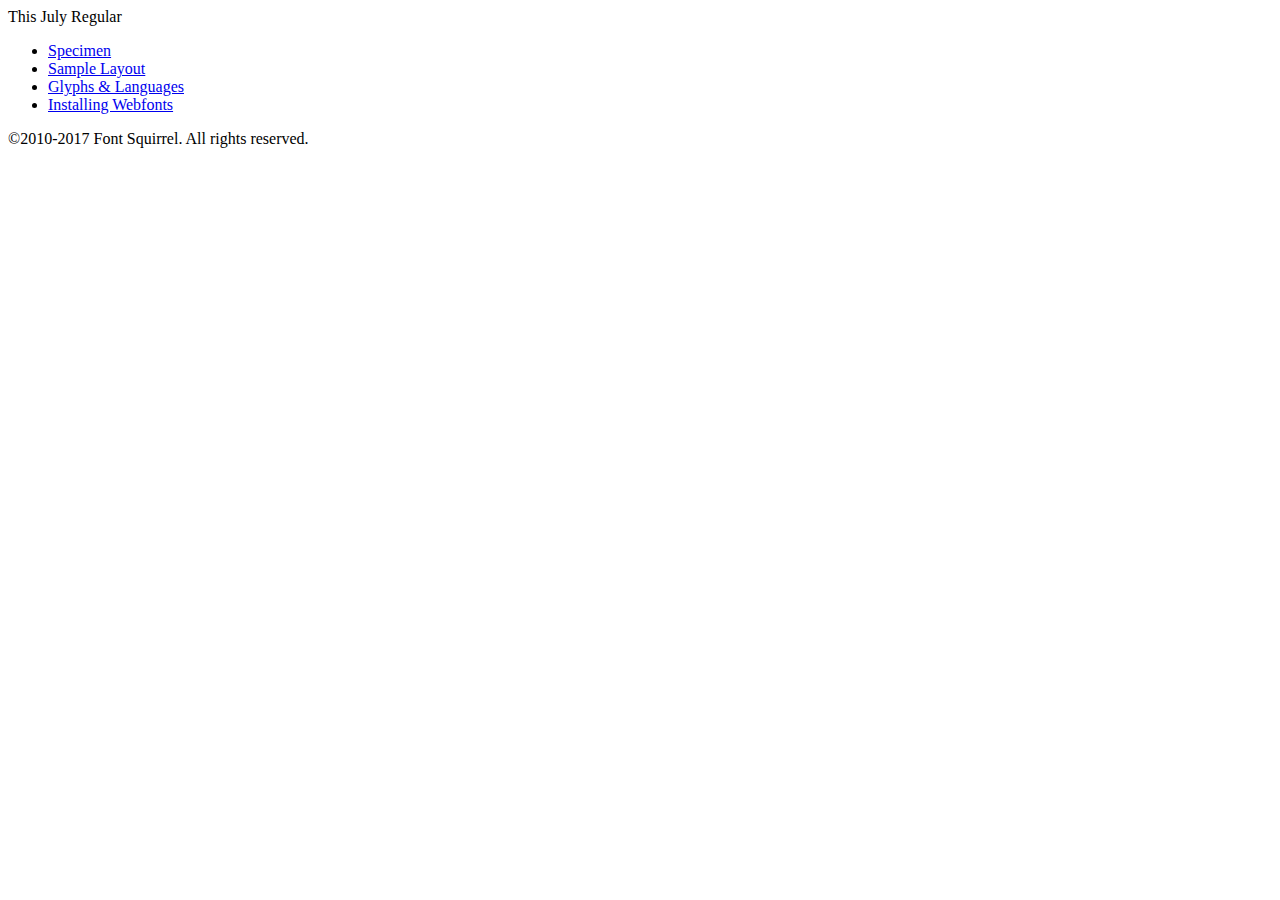
==== Adds/this_july-demo.html @ d0b8585a "Add files via upload" ====
<!DOCTYPE html PUBLIC "-//W3C//DTD XHTML 1.0 Transitional//EN"
	"http://www.w3.org/TR/xhtml1/DTD/xhtml1-transitional.dtd">

<html xmlns="http://www.w3.org/1999/xhtml" xml:lang="en" lang="en">
<head>
	<meta http-equiv="Content-Type" content="text/html; charset=utf-8" />
	<script src="http://ajax.googleapis.com/ajax/libs/jquery/1.7.2/jquery.min.js" type="text/javascript" charset="utf-8"></script>
	<script type="text/javascript">
	(function($){$.fn.easyTabs=function(option){var param=jQuery.extend({fadeSpeed:"fast",defaultContent:1,activeClass:'active'},option);$(this).each(function(){var thisId="#"+this.id;if(param.defaultContent==''){param.defaultContent=1;}
	if(typeof param.defaultContent=="number")
	{var defaultTab=$(thisId+" .tabs li:eq("+(param.defaultContent-1)+") a").attr('href').substr(1);}else{var defaultTab=param.defaultContent;}
	$(thisId+" .tabs li a").each(function(){var tabToHide=$(this).attr('href').substr(1);$("#"+tabToHide).addClass('easytabs-tab-content');});hideAll();changeContent(defaultTab);function hideAll(){$(thisId+" .easytabs-tab-content").hide();}
	function changeContent(tabId){hideAll();$(thisId+" .tabs li").removeClass(param.activeClass);$(thisId+" .tabs li a[href=#"+tabId+"]").closest('li').addClass(param.activeClass);if(param.fadeSpeed!="none")
	{$(thisId+" #"+tabId).fadeIn(param.fadeSpeed);}else{$(thisId+" #"+tabId).show();}}
	$(thisId+" .tabs li").click(function(){var tabId=$(this).find('a').attr('href').substr(1);changeContent(tabId);return false;});});}})(jQuery);
	</script>
	<link rel="stylesheet" href="specimen_files/specimen_stylesheet.css" type="text/css" charset="utf-8" />
	<link rel="stylesheet" href="stylesheet.css" type="text/css" charset="utf-8" />

	<style type="text/css">
					body{
				font-family: 'this_julyregular';
							}
		</style>

	<title>This July Regular Specimen</title>
	
	
	<script type="text/javascript" charset="utf-8">
		$(document).ready(function() {
			$('#container').easyTabs({defaultContent:1});
		});
	</script>
</head>

<body>
<div id="container">
	<div id="header">
		This July Regular	</div>
	<ul class="tabs">
		<li><a href="#specimen">Specimen</a></li>
		<li><a href="#layout">Sample Layout</a></li>
				<li><a href="#glyphs">Glyphs &amp; Languages</a></li>
		<li><a href="#installing">Installing Webfonts</a></li>
		
	</ul>
	
	<div id="main_content">

		
			<div id="specimen">
		
				<div class="section">
					<div class="grid12 firstcol">
						<div class="huge">AaBb</div>
					</div>
				</div>
		
				<div class="section">
					<div class="glyph_range">A&#x200B;B&#x200b;C&#x200b;D&#x200b;E&#x200b;F&#x200b;G&#x200b;H&#x200b;I&#x200b;J&#x200b;K&#x200b;L&#x200b;M&#x200b;N&#x200b;O&#x200b;P&#x200b;Q&#x200b;R&#x200b;S&#x200b;T&#x200b;U&#x200b;V&#x200b;W&#x200b;X&#x200b;Y&#x200b;Z&#x200b;a&#x200b;b&#x200b;c&#x200b;d&#x200b;e&#x200b;f&#x200b;g&#x200b;h&#x200b;i&#x200b;j&#x200b;k&#x200b;l&#x200b;m&#x200b;n&#x200b;o&#x200b;p&#x200b;q&#x200b;r&#x200b;s&#x200b;t&#x200b;u&#x200b;v&#x200b;w&#x200b;x&#x200b;y&#x200b;z&#x200b;1&#x200b;2&#x200b;3&#x200b;4&#x200b;5&#x200b;6&#x200b;7&#x200b;8&#x200b;9&#x200b;0&#x200b;&amp;&#x200b;.&#x200b;,&#x200b;?&#x200b;!&#x200b;&#64;&#x200b;(&#x200b;)&#x200b;#&#x200b;$&#x200b;%&#x200b;*&#x200b;+&#x200b;-&#x200b;=&#x200b;:&#x200b;;</div>
				</div>
				<div class="section">
					<div class="grid12 firstcol">
						<table class="sample_table">
							<tr><td>10</td><td class="size10">abcdefghijklmnopqrstuvwxyzABCDEFGHIJKLMNOPQRSTUVWXYZ0123456789abcdefghijklmnopqrstuvwxyzABCDEFGHIJKLMNOPQRSTUVWXYZ0123456789abcdefghijklmnopqrstuvwxyzABCDEFGHIJKLMNOPQRSTUVWXYZ</td></tr>
							<tr><td>11</td><td class="size11">abcdefghijklmnopqrstuvwxyzABCDEFGHIJKLMNOPQRSTUVWXYZ0123456789abcdefghijklmnopqrstuvwxyzABCDEFGHIJKLMNOPQRSTUVWXYZ0123456789abcdefghijklmnopqrstuvwxyzABCDEFGHIJKLMNOPQRSTUVWXYZ</td></tr>
							<tr><td>12</td><td class="size12">abcdefghijklmnopqrstuvwxyzABCDEFGHIJKLMNOPQRSTUVWXYZ0123456789abcdefghijklmnopqrstuvwxyzABCDEFGHIJKLMNOPQRSTUVWXYZ0123456789abcdefghijklmnopqrstuvwxyzABCDEFGHIJKLMNOPQRSTUVWXYZ</td></tr>
							<tr><td>13</td><td class="size13">abcdefghijklmnopqrstuvwxyzABCDEFGHIJKLMNOPQRSTUVWXYZ0123456789abcdefghijklmnopqrstuvwxyzABCDEFGHIJKLMNOPQRSTUVWXYZ0123456789abcdefghijklmnopqrstuvwxyzABCDEFGHIJKLMNOPQRSTUVWXYZ</td></tr>
							<tr><td>14</td><td class="size14">abcdefghijklmnopqrstuvwxyzABCDEFGHIJKLMNOPQRSTUVWXYZ0123456789abcdefghijklmnopqrstuvwxyzABCDEFGHIJKLMNOPQRSTUVWXYZ0123456789abcdefghijklmnopqrstuvwxyzABCDEFGHIJKLMNOPQRSTUVWXYZ</td></tr>
							<tr><td>16</td><td class="size16">abcdefghijklmnopqrstuvwxyzABCDEFGHIJKLMNOPQRSTUVWXYZ0123456789abcdefghijklmnopqrstuvwxyzABCDEFGHIJKLMNOPQRSTUVWXYZ</td></tr>
							<tr><td>18</td><td class="size18">abcdefghijklmnopqrstuvwxyzABCDEFGHIJKLMNOPQRSTUVWXYZ0123456789abcdefghijklmnopqrstuvwxyzABCDEFGHIJKLMNOPQRSTUVWXYZ</td></tr>
							<tr><td>20</td><td class="size20">abcdefghijklmnopqrstuvwxyzABCDEFGHIJKLMNOPQRSTUVWXYZ0123456789abcdefghijklmnopqrstuvwxyzABCDEFGHIJKLMNOPQRSTUVWXYZ</td></tr>
							<tr><td>24</td><td class="size24">abcdefghijklmnopqrstuvwxyzABCDEFGHIJKLMNOPQRSTUVWXYZ0123456789abcdefghijklmnopqrstuvwxyzABCDEFGHIJKLMNOPQRSTUVWXYZ</td></tr>
							<tr><td>30</td><td class="size30">abcdefghijklmnopqrstuvwxyzABCDEFGHIJKLMNOPQRSTUVWXYZ0123456789abcdefghijklmnopqrstuvwxyzABCDEFGHIJKLMNOPQRSTUVWXYZ</td></tr>
							<tr><td>36</td><td class="size36">abcdefghijklmnopqrstuvwxyzABCDEFGHIJKLMNOPQRSTUVWXYZ0123456789abcdefghijklmnopqrstuvwxyzABCDEFGHIJKLMNOPQRSTUVWXYZ</td></tr>
							<tr><td>48</td><td class="size48">abcdefghijklmnopqrstuvwxyzABCDEFGHIJKLMNOPQRSTUVWXYZ0123456789abcdefghijklmnopqrstuvwxyzABCDEFGHIJKLMNOPQRSTUVWXYZ</td></tr>
							<tr><td>60</td><td class="size60">abcdefghijklmnopqrstuvwxyzABCDEFGHIJKLMNOPQRSTUVWXYZ0123456789abcdefghijklmnopqrstuvwxyzABCDEFGHIJKLMNOPQRSTUVWXYZ</td></tr>
							<tr><td>72</td><td class="size72">abcdefghijklmnopqrstuvwxyzABCDEFGHIJKLMNOPQRSTUVWXYZ0123456789abcdefghijklmnopqrstuvwxyzABCDEFGHIJKLMNOPQRSTUVWXYZ</td></tr>
							<tr><td>90</td><td class="size90">abcdefghijklmnopqrstuvwxyzABCDEFGHIJKLMNOPQRSTUVWXYZ0123456789abcdefghijklmnopqrstuvwxyzABCDEFGHIJKLMNOPQRSTUVWXYZ</td></tr>
						</table>
				
					</div>
			
				</div>
		
		
		
								<div class="section" id="bodycomparison">


										<div id="xheight">
				<div class="fontbody">&#x25FC;&#x25FC;&#x25FC;&#x25FC;&#x25FC;&#x25FC;&#x25FC;&#x25FC;&#x25FC;&#x25FC;&#x25FC;&#x25FC;&#x25FC;&#x25FC;&#x25FC;&#x25FC;&#x25FC;&#x25FC;&#x25FC;&#x25FC;&#x25FC;&#x25FC;&#x25FC;&#x25FC;&#x25FC;&#x25FC;&#x25FC;&#x25FC;&#x25FC;&#x25FC;&#x25FC;&#x25FC;&#x25FC;&#x25FC;&#x25FC;&#x25FC;&#x25FC;&#x25FC;&#x25FC;&#x25FC;&#x25FC;&#x25FC;&#x25FC;&#x25FC;&#x25FC;&#x25FC;&#x25FC;&#x25FC;&#x25FC;&#x25FC;&#x25FC;&#x25FC;&#x25FC;&#x25FC;&#x25FC;&#x25FC;&#x25FC;&#x25FC;&#x25FC;&#x25FC;&#x25FC;&#x25FC;&#x25FC;&#x25FC;&#x25FC;&#x25FC;&#x25FC;&#x25FC;&#x25FC;&#x25FC;&#x25FC;&#x25FC;&#x25FC;&#x25FC;&#x25FC;&#x25FC;&#x25FC;&#x25FC;&#x25FC;&#x25FC;&#x25FC;&#x25FC;&#x25FC;&#x25FC;&#x25FC;&#x25FC;&#x25FC;&#x25FC;&#x25FC;&#x25FC;&#x25FC;&#x25FC;&#x25FC;&#x25FC;&#x25FC;&#x25FC;&#x25FC;&#x25FC;&#x25FC;body</div><div class="arialbody">body</div><div class="verdanabody">body</div><div class="georgiabody">body</div></div>
										<div class="fontbody" style="z-index:1">
											body<span>This July Regular</span>
										</div>
										<div class="arialbody" style="z-index:1">
											body<span>Arial</span>
										</div>
										<div class="verdanabody" style="z-index:1">
											body<span>Verdana</span>
										</div>
										<div class="georgiabody" style="z-index:1">
											body<span>Georgia</span>
										</div>



								</div>
		
		
				<div class="section psample psample_row1" id="">
					
					<div class="grid2 firstcol">
						<p class="size10"><span>10.</span>Aenean lacinia bibendum nulla sed consectetur. Fusce dapibus, tellus ac cursus commodo, tortor mauris condimentum nibh, ut fermentum massa justo sit amet risus. Nullam id dolor id nibh ultricies vehicula ut id elit. Cum sociis natoque penatibus et magnis dis parturient montes, nascetur ridiculus mus. Nulla vitae elit libero, a pharetra augue.</p>
			
					</div>
					<div class="grid3">
						<p class="size11"><span>11.</span>Aenean lacinia bibendum nulla sed consectetur. Fusce dapibus, tellus ac cursus commodo, tortor mauris condimentum nibh, ut fermentum massa justo sit amet risus. Nullam id dolor id nibh ultricies vehicula ut id elit. Cum sociis natoque penatibus et magnis dis parturient montes, nascetur ridiculus mus. Nulla vitae elit libero, a pharetra augue.</p>
			
					</div>
					<div class="grid3">
						<p class="size12"><span>12.</span>Aenean lacinia bibendum nulla sed consectetur. Fusce dapibus, tellus ac cursus commodo, tortor mauris condimentum nibh, ut fermentum massa justo sit amet risus. Nullam id dolor id nibh ultricies vehicula ut id elit. Cum sociis natoque penatibus et magnis dis parturient montes, nascetur ridiculus mus. Nulla vitae elit libero, a pharetra augue.</p>
			
					</div>
					<div class="grid4">
						<p class="size13"><span>13.</span>Aenean lacinia bibendum nulla sed consectetur. Fusce dapibus, tellus ac cursus commodo, tortor mauris condimentum nibh, ut fermentum massa justo sit amet risus. Nullam id dolor id nibh ultricies vehicula ut id elit. Cum sociis natoque penatibus et magnis dis parturient montes, nascetur ridiculus mus. Nulla vitae elit libero, a pharetra augue.</p>
			
					</div>
					<div class="white_blend"></div>
					
				</div>
				<div class="section psample psample_row2" id="">
					<div class="grid3 firstcol">
						<p class="size14"><span>14.</span>Aenean lacinia bibendum nulla sed consectetur. Fusce dapibus, tellus ac cursus commodo, tortor mauris condimentum nibh, ut fermentum massa justo sit amet risus. Nullam id dolor id nibh ultricies vehicula ut id elit. Cum sociis natoque penatibus et magnis dis parturient montes, nascetur ridiculus mus. Nulla vitae elit libero, a pharetra augue.</p>
			
					</div>
					<div class="grid4">
						<p class="size16"><span>16.</span>Aenean lacinia bibendum nulla sed consectetur. Fusce dapibus, tellus ac cursus commodo, tortor mauris condimentum nibh, ut fermentum massa justo sit amet risus. Nullam id dolor id nibh ultricies vehicula ut id elit. Cum sociis natoque penatibus et magnis dis parturient montes, nascetur ridiculus mus. Nulla vitae elit libero, a pharetra augue.</p>
			
					</div>
					<div class="grid5">
						<p class="size18"><span>18.</span>Aenean lacinia bibendum nulla sed consectetur. Fusce dapibus, tellus ac cursus commodo, tortor mauris condimentum nibh, ut fermentum massa justo sit amet risus. Nullam id dolor id nibh ultricies vehicula ut id elit. Cum sociis natoque penatibus et magnis dis parturient montes, nascetur ridiculus mus. Nulla vitae elit libero, a pharetra augue.</p>
			
					</div>

					<div class="white_blend"></div>

				</div>
				
				<div class="section psample psample_row3" id="">
					<div class="grid5 firstcol">
						<p class="size20"><span>20.</span>Aenean lacinia bibendum nulla sed consectetur. Fusce dapibus, tellus ac cursus commodo, tortor mauris condimentum nibh, ut fermentum massa justo sit amet risus. Nullam id dolor id nibh ultricies vehicula ut id elit. Cum sociis natoque penatibus et magnis dis parturient montes, nascetur ridiculus mus. Nulla vitae elit libero, a pharetra augue.</p>
					</div>
					<div class="grid7">
						<p class="size24"><span>24.</span>Aenean lacinia bibendum nulla sed consectetur. Fusce dapibus, tellus ac cursus commodo, tortor mauris condimentum nibh, ut fermentum massa justo sit amet risus. Nullam id dolor id nibh ultricies vehicula ut id elit. Cum sociis natoque penatibus et magnis dis parturient montes, nascetur ridiculus mus. Nulla vitae elit libero, a pharetra augue.</p>
					</div>
					
					<div class="white_blend"></div>
					
				</div>
				
				<div class="section psample psample_row4" id="">
					<div class="grid12 firstcol">
						<p class="size30"><span>30.</span>Aenean lacinia bibendum nulla sed consectetur. Fusce dapibus, tellus ac cursus commodo, tortor mauris condimentum nibh, ut fermentum massa justo sit amet risus. Nullam id dolor id nibh ultricies vehicula ut id elit. Cum sociis natoque penatibus et magnis dis parturient montes, nascetur ridiculus mus. Nulla vitae elit libero, a pharetra augue.</p>
					</div>
					<div class="white_blend"></div>
					
				</div>
				
				
				
				<div class="section psample psample_row1 fullreverse">
					<div class="grid2 firstcol">
						<p class="size10"><span>10.</span>Aenean lacinia bibendum nulla sed consectetur. Fusce dapibus, tellus ac cursus commodo, tortor mauris condimentum nibh, ut fermentum massa justo sit amet risus. Nullam id dolor id nibh ultricies vehicula ut id elit. Cum sociis natoque penatibus et magnis dis parturient montes, nascetur ridiculus mus. Nulla vitae elit libero, a pharetra augue.</p>
			
					</div>
					<div class="grid3">
						<p class="size11"><span>11.</span>Aenean lacinia bibendum nulla sed consectetur. Fusce dapibus, tellus ac cursus commodo, tortor mauris condimentum nibh, ut fermentum massa justo sit amet risus. Nullam id dolor id nibh ultricies vehicula ut id elit. Cum sociis natoque penatibus et magnis dis parturient montes, nascetur ridiculus mus. Nulla vitae elit libero, a pharetra augue.</p>
			
					</div>
					<div class="grid3">
						<p class="size12"><span>12.</span>Aenean lacinia bibendum nulla sed consectetur. Fusce dapibus, tellus ac cursus commodo, tortor mauris condimentum nibh, ut fermentum massa justo sit amet risus. Nullam id dolor id nibh ultricies vehicula ut id elit. Cum sociis natoque penatibus et magnis dis parturient montes, nascetur ridiculus mus. Nulla vitae elit libero, a pharetra augue.</p>
			
					</div>
					<div class="grid4">
						<p class="size13"><span>13.</span>Aenean lacinia bibendum nulla sed consectetur. Fusce dapibus, tellus ac cursus commodo, tortor mauris condimentum nibh, ut fermentum massa justo sit amet risus. Nullam id dolor id nibh ultricies vehicula ut id elit. Cum sociis natoque penatibus et magnis dis parturient montes, nascetur ridiculus mus. Nulla vitae elit libero, a pharetra augue.</p>
			
					</div>
					<div class="black_blend"></div>
					
				</div>
				
				<div class="section psample psample_row2 fullreverse">
					<div class="grid3 firstcol">
						<p class="size14"><span>14.</span>Aenean lacinia bibendum nulla sed consectetur. Fusce dapibus, tellus ac cursus commodo, tortor mauris condimentum nibh, ut fermentum massa justo sit amet risus. Nullam id dolor id nibh ultricies vehicula ut id elit. Cum sociis natoque penatibus et magnis dis parturient montes, nascetur ridiculus mus. Nulla vitae elit libero, a pharetra augue.</p>
			
					</div>
					<div class="grid4">
						<p class="size16"><span>16.</span>Aenean lacinia bibendum nulla sed consectetur. Fusce dapibus, tellus ac cursus commodo, tortor mauris condimentum nibh, ut fermentum massa justo sit amet risus. Nullam id dolor id nibh ultricies vehicula ut id elit. Cum sociis natoque penatibus et magnis dis parturient montes, nascetur ridiculus mus. Nulla vitae elit libero, a pharetra augue.</p>
			
					</div>
					<div class="grid5">
						<p class="size18"><span>18.</span>Aenean lacinia bibendum nulla sed consectetur. Fusce dapibus, tellus ac cursus commodo, tortor mauris condimentum nibh, ut fermentum massa justo sit amet risus. Nullam id dolor id nibh ultricies vehicula ut id elit. Cum sociis natoque penatibus et magnis dis parturient montes, nascetur ridiculus mus. Nulla vitae elit libero, a pharetra augue.</p>
			
					</div>
					<div class="black_blend"></div>

				</div>
				
				<div class="section psample fullreverse psample_row3" id="">
					<div class="grid5 firstcol">
						<p class="size20"><span>20.</span>Aenean lacinia bibendum nulla sed consectetur. Fusce dapibus, tellus ac cursus commodo, tortor mauris condimentum nibh, ut fermentum massa justo sit amet risus. Nullam id dolor id nibh ultricies vehicula ut id elit. Cum sociis natoque penatibus et magnis dis parturient montes, nascetur ridiculus mus. Nulla vitae elit libero, a pharetra augue.</p>
					</div>
					<div class="grid7">
						<p class="size24"><span>24.</span>Aenean lacinia bibendum nulla sed consectetur. Fusce dapibus, tellus ac cursus commodo, tortor mauris condimentum nibh, ut fermentum massa justo sit amet risus. Nullam id dolor id nibh ultricies vehicula ut id elit. Cum sociis natoque penatibus et magnis dis parturient montes, nascetur ridiculus mus. Nulla vitae elit libero, a pharetra augue.</p>
					</div>
					
					<div class="black_blend"></div>
					
				</div>
				
				<div class="section psample fullreverse psample_row4" id="" style="border-bottom: 20px #000 solid;">
					<div class="grid12 firstcol">
						<p class="size30"><span>30.</span>Aenean lacinia bibendum nulla sed consectetur. Fusce dapibus, tellus ac cursus commodo, tortor mauris condimentum nibh, ut fermentum massa justo sit amet risus. Nullam id dolor id nibh ultricies vehicula ut id elit. Cum sociis natoque penatibus et magnis dis parturient montes, nascetur ridiculus mus. Nulla vitae elit libero, a pharetra augue.</p>
					</div>
					<div class="black_blend"></div>
					
				</div>
				
				
				
				
			</div>
			
			<div id="layout">
				
				<div class="section">
					
					<div class="grid12 firstcol">
						<h1>Lorem Ipsum Dolor</h1>
						<h2>Etiam porta sem malesuada magna mollis euismod</h2>
						
						<p class="byline">By <a href="#link">Aenean Lacinia</a></p>
					</div>
				</div>
				<div class="section">
					<div class="grid8 firstcol">
						<p class="large">Donec sed odio dui. Morbi leo risus, porta ac consectetur ac, vestibulum at eros. Fusce dapibus, tellus ac cursus commodo, tortor mauris condimentum nibh, ut fermentum massa justo sit amet risus. </p>

						
						<h3>Pellentesque ornare sem</h3>

						<p>Maecenas sed diam eget risus varius blandit sit amet non magna. Maecenas faucibus mollis interdum. Donec ullamcorper nulla non metus auctor fringilla. Nullam id dolor id nibh ultricies vehicula ut id elit. Nullam id dolor id nibh ultricies vehicula ut id elit. </p>

						<p>Aenean eu leo quam. Pellentesque ornare sem lacinia quam venenatis vestibulum. Lorem ipsum dolor sit amet, consectetur adipiscing elit. Cum sociis natoque penatibus et magnis dis parturient montes, nascetur ridiculus mus. </p>

						<p>Nulla vitae elit libero, a pharetra augue. Praesent commodo cursus magna, vel scelerisque nisl consectetur et. Aenean lacinia bibendum nulla sed consectetur. </p>

						<p>Nullam quis risus eget urna mollis ornare vel eu leo. Nullam quis risus eget urna mollis ornare vel eu leo. Maecenas sed diam eget risus varius blandit sit amet non magna. Donec ullamcorper nulla non metus auctor fringilla. </p>

						<h3>Cras mattis consectetur</h3>

						<p>Aenean eu leo quam. Pellentesque ornare sem lacinia quam venenatis vestibulum. Aenean lacinia bibendum nulla sed consectetur. Integer posuere erat a ante venenatis dapibus posuere velit aliquet. Cras mattis consectetur purus sit amet fermentum. </p>

						<p>Nullam id dolor id nibh ultricies vehicula ut id elit. Nullam quis risus eget urna mollis ornare vel eu leo. Cras mattis consectetur purus sit amet fermentum.</p>
					</div>
					
					<div class="grid4 sidebar">
						
						<div class="box reverse">
							<p class="last">Nullam quis risus eget urna mollis ornare vel eu leo. Donec ullamcorper nulla non metus auctor fringilla. Cras mattis consectetur purus sit amet fermentum. Sed posuere consectetur est at lobortis. Lorem ipsum dolor sit amet, consectetur adipiscing elit. </p>
						</div>
						
						<p class="caption">Maecenas sed diam eget risus varius.</p>

						<p>Vestibulum id ligula porta felis euismod semper. Integer posuere erat a ante venenatis dapibus posuere velit aliquet. Vestibulum id ligula porta felis euismod semper. Sed posuere consectetur est at lobortis. Maecenas sed diam eget risus varius blandit sit amet non magna. Fusce dapibus, tellus ac cursus commodo, tortor mauris condimentum nibh, ut fermentum massa justo sit amet risus. </p>

					

						<p>Duis mollis, est non commodo luctus, nisi erat porttitor ligula, eget lacinia odio sem nec elit. Aenean lacinia bibendum nulla sed consectetur. Vivamus sagittis lacus vel augue laoreet rutrum faucibus dolor auctor. Aenean lacinia bibendum nulla sed consectetur. Nullam quis risus eget urna mollis ornare vel eu leo. </p>

						<p>Praesent commodo cursus magna, vel scelerisque nisl consectetur et. Donec ullamcorper nulla non metus auctor fringilla. Maecenas faucibus mollis interdum. Fusce dapibus, tellus ac cursus commodo, tortor mauris condimentum nibh, ut fermentum massa justo sit amet risus. </p>

					</div>
				</div>
				
			</div>


			



		<div id="glyphs">
			<div class="section">
				<div class="grid12 firstcol">
			
				<h1>Language Support</h1>
				<p>The subset of This July Regular in this kit supports the following languages:<br />
			
					English, Arrernte, Bislama, Cebuano, Fijian, Gilbertese, Hmong, Ibanag, Iloko_ilokano, Interglossa_glosa, Interlingua, Lojban, Norfolk_pitcairnese, Oromo, Rotokas, Seychelles_creole, Shona, Somali, Southern_ndebele, Swahili, Swati_swazi, Tok_pisin, Warlpiri, Xhosa, Zulu, Latinbasic, Ubasic, Demo				</p>
				<h1>Glyph Chart</h1>
				<p>The subset of This July Regular in this kit includes all the glyphs listed below. Unicode entities are included above each glyph to help you insert individual characters into your layout.</p>
				<div id="glyph_chart">
			
																														 <div><p>&amp;#13;</p>&#13;</div>
																				 <div><p>&amp;#32;</p>&#32;</div>
																				 <div><p>&amp;#33;</p>&#33;</div>
																				 <div><p>&amp;#34;</p>&#34;</div>
																				 <div><p>&amp;#35;</p>&#35;</div>
																				 <div><p>&amp;#36;</p>&#36;</div>
																				 <div><p>&amp;#37;</p>&#37;</div>
																				 <div><p>&amp;#38;</p>&#38;</div>
																				 <div><p>&amp;#39;</p>&#39;</div>
																				 <div><p>&amp;#40;</p>&#40;</div>
																				 <div><p>&amp;#41;</p>&#41;</div>
																				 <div><p>&amp;#42;</p>&#42;</div>
																				 <div><p>&amp;#43;</p>&#43;</div>
																				 <div><p>&amp;#44;</p>&#44;</div>
																				 <div><p>&amp;#45;</p>&#45;</div>
																				 <div><p>&amp;#46;</p>&#46;</div>
																				 <div><p>&amp;#47;</p>&#47;</div>
																				 <div><p>&amp;#48;</p>&#48;</div>
																				 <div><p>&amp;#49;</p>&#49;</div>
																				 <div><p>&amp;#50;</p>&#50;</div>
																				 <div><p>&amp;#51;</p>&#51;</div>
																				 <div><p>&amp;#52;</p>&#52;</div>
																				 <div><p>&amp;#53;</p>&#53;</div>
																				 <div><p>&amp;#54;</p>&#54;</div>
																				 <div><p>&amp;#55;</p>&#55;</div>
																				 <div><p>&amp;#56;</p>&#56;</div>
																				 <div><p>&amp;#57;</p>&#57;</div>
																				 <div><p>&amp;#58;</p>&#58;</div>
																				 <div><p>&amp;#59;</p>&#59;</div>
																				 <div><p>&amp;#60;</p>&#60;</div>
																				 <div><p>&amp;#61;</p>&#61;</div>
																				 <div><p>&amp;#62;</p>&#62;</div>
																				 <div><p>&amp;#63;</p>&#63;</div>
																				 <div><p>&amp;#64;</p>&#64;</div>
																				 <div><p>&amp;#65;</p>&#65;</div>
																				 <div><p>&amp;#66;</p>&#66;</div>
																				 <div><p>&amp;#67;</p>&#67;</div>
																				 <div><p>&amp;#68;</p>&#68;</div>
																				 <div><p>&amp;#69;</p>&#69;</div>
																				 <div><p>&amp;#70;</p>&#70;</div>
																				 <div><p>&amp;#71;</p>&#71;</div>
																				 <div><p>&amp;#72;</p>&#72;</div>
																				 <div><p>&amp;#73;</p>&#73;</div>
																				 <div><p>&amp;#74;</p>&#74;</div>
																				 <div><p>&amp;#75;</p>&#75;</div>
																				 <div><p>&amp;#76;</p>&#76;</div>
																				 <div><p>&amp;#77;</p>&#77;</div>
																				 <div><p>&amp;#78;</p>&#78;</div>
																				 <div><p>&amp;#79;</p>&#79;</div>
																				 <div><p>&amp;#80;</p>&#80;</div>
																				 <div><p>&amp;#81;</p>&#81;</div>
																				 <div><p>&amp;#82;</p>&#82;</div>
																				 <div><p>&amp;#83;</p>&#83;</div>
																				 <div><p>&amp;#84;</p>&#84;</div>
																				 <div><p>&amp;#85;</p>&#85;</div>
																				 <div><p>&amp;#86;</p>&#86;</div>
																				 <div><p>&amp;#87;</p>&#87;</div>
																				 <div><p>&amp;#88;</p>&#88;</div>
																				 <div><p>&amp;#89;</p>&#89;</div>
																				 <div><p>&amp;#90;</p>&#90;</div>
																				 <div><p>&amp;#91;</p>&#91;</div>
																				 <div><p>&amp;#92;</p>&#92;</div>
																				 <div><p>&amp;#93;</p>&#93;</div>
																				 <div><p>&amp;#94;</p>&#94;</div>
																				 <div><p>&amp;#95;</p>&#95;</div>
																				 <div><p>&amp;#96;</p>&#96;</div>
																				 <div><p>&amp;#97;</p>&#97;</div>
																				 <div><p>&amp;#98;</p>&#98;</div>
																				 <div><p>&amp;#99;</p>&#99;</div>
																				 <div><p>&amp;#100;</p>&#100;</div>
																				 <div><p>&amp;#101;</p>&#101;</div>
																				 <div><p>&amp;#102;</p>&#102;</div>
																				 <div><p>&amp;#103;</p>&#103;</div>
																				 <div><p>&amp;#104;</p>&#104;</div>
																				 <div><p>&amp;#105;</p>&#105;</div>
																				 <div><p>&amp;#106;</p>&#106;</div>
																				 <div><p>&amp;#107;</p>&#107;</div>
																				 <div><p>&amp;#108;</p>&#108;</div>
																				 <div><p>&amp;#109;</p>&#109;</div>
																				 <div><p>&amp;#110;</p>&#110;</div>
																				 <div><p>&amp;#111;</p>&#111;</div>
																				 <div><p>&amp;#112;</p>&#112;</div>
																				 <div><p>&amp;#113;</p>&#113;</div>
																				 <div><p>&amp;#114;</p>&#114;</div>
																				 <div><p>&amp;#115;</p>&#115;</div>
																				 <div><p>&amp;#116;</p>&#116;</div>
																				 <div><p>&amp;#117;</p>&#117;</div>
																				 <div><p>&amp;#118;</p>&#118;</div>
																				 <div><p>&amp;#119;</p>&#119;</div>
																				 <div><p>&amp;#120;</p>&#120;</div>
																				 <div><p>&amp;#121;</p>&#121;</div>
																				 <div><p>&amp;#122;</p>&#122;</div>
																				 <div><p>&amp;#123;</p>&#123;</div>
																				 <div><p>&amp;#124;</p>&#124;</div>
																				 <div><p>&amp;#125;</p>&#125;</div>
																				 <div><p>&amp;#126;</p>&#126;</div>
																				 <div><p>&amp;#160;</p>&#160;</div>
																				 <div><p>&amp;#162;</p>&#162;</div>
																				 <div><p>&amp;#163;</p>&#163;</div>
																				 <div><p>&amp;#165;</p>&#165;</div>
																				 <div><p>&amp;#173;</p>&#173;</div>
																				 <div><p>&amp;#8192;</p>&#8192;</div>
																				 <div><p>&amp;#8193;</p>&#8193;</div>
																				 <div><p>&amp;#8194;</p>&#8194;</div>
																				 <div><p>&amp;#8195;</p>&#8195;</div>
																				 <div><p>&amp;#8196;</p>&#8196;</div>
																				 <div><p>&amp;#8197;</p>&#8197;</div>
																				 <div><p>&amp;#8198;</p>&#8198;</div>
																				 <div><p>&amp;#8199;</p>&#8199;</div>
																				 <div><p>&amp;#8200;</p>&#8200;</div>
																				 <div><p>&amp;#8201;</p>&#8201;</div>
																				 <div><p>&amp;#8202;</p>&#8202;</div>
																				 <div><p>&amp;#8208;</p>&#8208;</div>
																				 <div><p>&amp;#8209;</p>&#8209;</div>
																				 <div><p>&amp;#8210;</p>&#8210;</div>
																				 <div><p>&amp;#8211;</p>&#8211;</div>
																				 <div><p>&amp;#8212;</p>&#8212;</div>
																				 <div><p>&amp;#8216;</p>&#8216;</div>
																				 <div><p>&amp;#8217;</p>&#8217;</div>
																				 <div><p>&amp;#8218;</p>&#8218;</div>
																				 <div><p>&amp;#8220;</p>&#8220;</div>
																				 <div><p>&amp;#8221;</p>&#8221;</div>
																				 <div><p>&amp;#8222;</p>&#8222;</div>
																				 <div><p>&amp;#8230;</p>&#8230;</div>
																				 <div><p>&amp;#8239;</p>&#8239;</div>
																				 <div><p>&amp;#8287;</p>&#8287;</div>
																				 <div><p>&amp;#8364;</p>&#8364;</div>
																				 <div><p>&amp;#9724;</p>&#9724;</div>
																																						</div>	
				</div>
		
		
			</div>
		</div>
		
		
		<div id="specs">
			
		</div>
	
		<div id="installing">
			<div class="section">
				<div class="grid7 firstcol">
					<h1>Installing Webfonts</h1>
					
					<p>Webfonts are supported by all major browser platforms but not all in the same way. There are currently four different font formats that must be included in order to target all browsers. This includes TTF, WOFF, EOT and SVG.</p>
					
					<h2>1. Upload your webfonts</h2>
					<p>You must upload your webfont kit to your website. They should be in or near the same directory as your CSS files.</p>
					
					<h2>2. Include the webfont stylesheet</h2>
					<p>A special CSS @font-face declaration helps the various browsers select the appropriate font it needs without causing you a bunch of headaches. Learn more about this syntax by reading the <a href="https://www.fontspring.com/blog/further-hardening-of-the-bulletproof-syntax">Fontspring blog post</a> about it. The code for it is as follows:</p>


<code>
@font-face{ 
	font-family: 'MyWebFont';
	src: url('WebFont.eot');
	src: url('WebFont.eot?#iefix') format('embedded-opentype'),
	     url('WebFont.woff') format('woff'),
	     url('WebFont.ttf') format('truetype'),
	     url('WebFont.svg#webfont') format('svg');
}
</code>

	<p>We've already gone ahead and generated the code for you. All you have to do is link to the stylesheet in your HTML, like this:</p>
	<code>&lt;link rel=&quot;stylesheet&quot; href=&quot;stylesheet.css&quot; type=&quot;text/css&quot; charset=&quot;utf-8&quot; /&gt;</code>

					<h2>3. Modify your own stylesheet</h2>
					<p>To take advantage of your new fonts, you must tell your stylesheet to use them. Look at the original @font-face declaration above and find the property called "font-family." The name linked there will be what you use to reference the font. Prepend that webfont name to the font stack in the "font-family" property, inside the selector you want to change. For example:</p>
<code>p { font-family: 'WebFont', Arial, sans-serif; }</code>

<h2>4. Test</h2>
<p>Getting webfonts to work cross-browser <em>can</em> be tricky. Use the information in the sidebar to help you if you find that fonts aren't loading in a particular browser.</p>
				</div>
				
				<div class="grid5 sidebar">
					<div class="box">
						<h2>Troubleshooting<br />Font-Face Problems</h2>
						<p>Having trouble getting your webfonts to load in your new website? Here are some tips to sort out what might be the problem.</p>

						<h3>Fonts not showing in any browser</h3>

						<p>This sounds like you need to work on the plumbing. You either did not upload the fonts to the correct directory, or you did not link the fonts properly in the CSS. If you've confirmed that all this is correct and you still have a problem, take a look at your .htaccess file and see if requests are getting intercepted.</p>

						<h3>Fonts not loading in iPhone or iPad</h3>

						<p>The most common problem here is that you are serving the fonts from an IIS server. IIS refuses to serve files that have unknown MIME types. If that is the case, you must set the MIME type for SVG to "image/svg+xml" in the server settings. Follow these instructions from Microsoft if you need help.</p>

						<h3>Fonts not loading in Firefox</h3>

						<p>The primary reason for this failure? You are still using a version Firefox older than 3.5. So upgrade already! If that isn't it, then you are very likely serving fonts from a different domain. Firefox requires that all font assets be served from the same domain. Lastly it is possible that you need to add WOFF to your list of MIME types (if you are serving via IIS.)</p>

						<h3>Fonts not loading in IE</h3>

						<p>Are you looking at Internet Explorer on an actual Windows machine or are you cheating by using a service like Adobe BrowserLab? Many of these screenshot services do not render @font-face for IE. Best to test it on a real machine.</p>

						<h3>Fonts not loading in IE9</h3>

						<p>IE9, like Firefox, requires that fonts be served from the same domain as the website. Make sure that is the case.</p>
					</div>
				</div>
			</div>
			
		</div>
	
	</div>
	<div id="footer">
		<p>&copy;2010-2017 Font Squirrel. All rights reserved.</p>
	</div>
</div>
</body>
</html>
---- Adds/stylesheet.css ----
/*! Generated by Font Squirrel (https://www.fontsquirrel.com) on August 5, 2019 */



@font-face {
    font-family: 'this_julyregular';
    src: url('this_july-webfont.woff2') format('woff2'),
         url('this_july-webfont.woff') format('woff');
    font-weight: normal;
    font-style: normal;

}
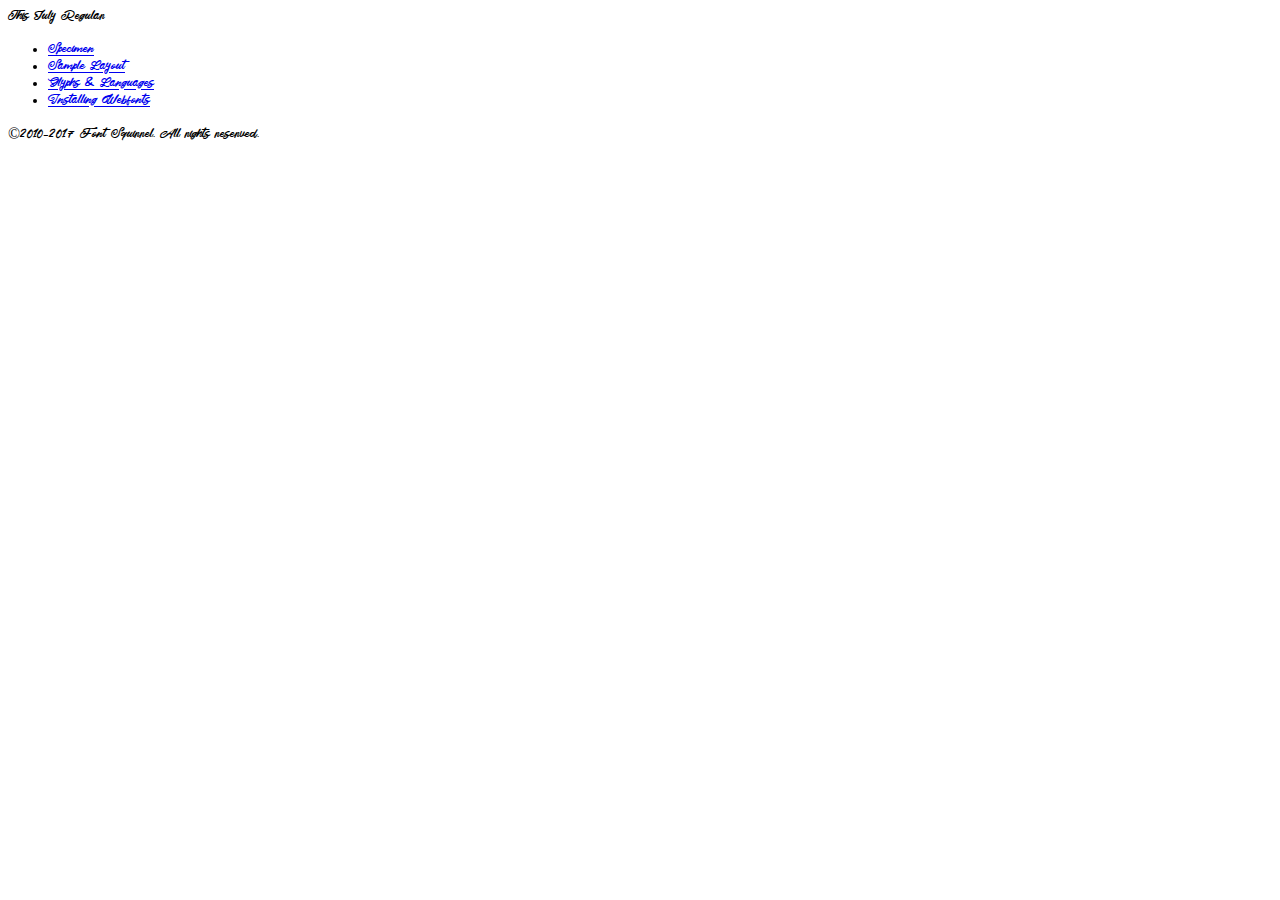
==== commit 58f69576: "Update this_july-demo.html" ====
--- a/Adds/this_july-demo.html
+++ b/Adds/this_july-demo.html
@@ -14,7 +14,7 @@
 	{$(thisId+" #"+tabId).fadeIn(param.fadeSpeed);}else{$(thisId+" #"+tabId).show();}}
 	$(thisId+" .tabs li").click(function(){var tabId=$(this).find('a').attr('href').substr(1);changeContent(tabId);return false;});});}})(jQuery);
 	</script>
-	<link rel="stylesheet" href="specimen_files/specimen_stylesheet.css" type="text/css" charset="utf-8" />
+	<link rel="stylesheet" href="specimen_stylesheet.css" type="text/css" charset="utf-8" />
 	<link rel="stylesheet" href="stylesheet.css" type="text/css" charset="utf-8" />
 
 	<style type="text/css">
--- a/Adds/stylesheet.css
+++ b/Adds/stylesheet.css
@@ -4,9 +4,9 @@
 
 @font-face {
     font-family: 'this_julyregular';
-    src: url('this_july-webfont.woff2') format('woff2'),
-         url('this_july-webfont.woff') format('woff');
+    src: url('https://the-meh.github.io/fonts-meh/Adds/font/this_july-webfont.woff2') format('woff2'),
+         url('https://the-meh.github.io/fonts-meh/Adds/font/this_july-webfont.woff') format('woff');
     font-weight: normal;
     font-style: normal;
 
-}+}
